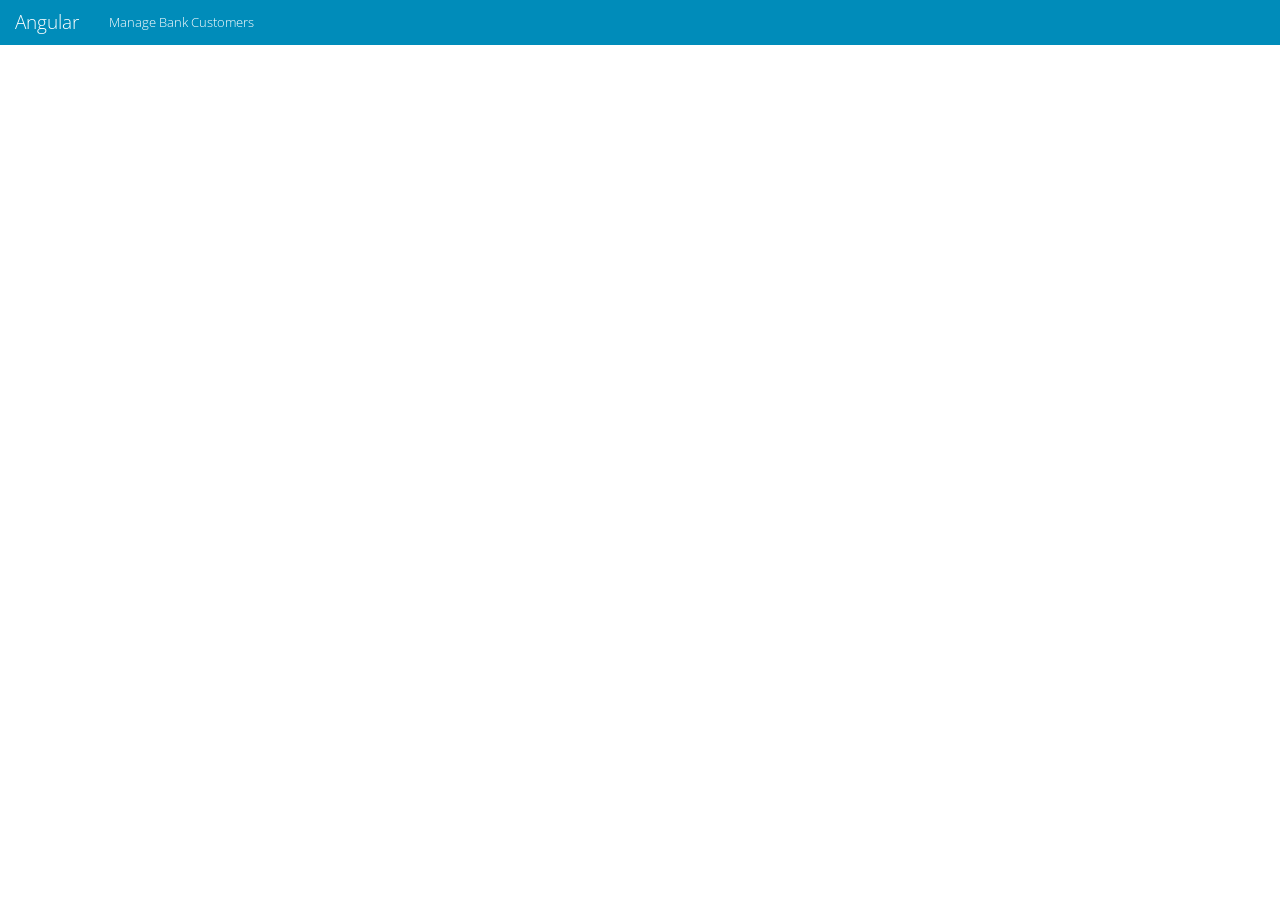
==== public/app/index.html @ 91bf92fb "angular bank application angular bank application can add user and open accounts" ====
<!DOCTYPE html>
<html ng-app="Bank">
<head lang="en">
    <meta charset="UTF-8">
    <link href="../vendor/css/bootstrap.css" rel="stylesheet" />
    <link href="../css/bank.css" rel="stylesheet" />
</head>
<body>
<ui-view></ui-view>
<script src="../vendor/js/angular.js"></script>
<script src="../vendor/js/angular-ui-router.js"></script>
<script src="../vendor/js/ngStorage.js"></script>

<script src="app.js"></script>
<script src="manager/managerCtrl.js"></script>
<script src="manager/add/userCtrl.js"></script>
<script src="manager/view/usersCtrl.js"></script>
<script src="manager/manage/manageUserCtrl.js"></script>
<script src="manager/account/accountCtrl.js"></script>

<script src="services/Account.js"></script>
<script src="services/User.js"></script>
</body>
</html>
---- public/css/bank.css ----
.btn, .form-control {
    margin-top: 2px;
}

body {
    padding-top: 60px;
    padding-bottom: 60px;
}
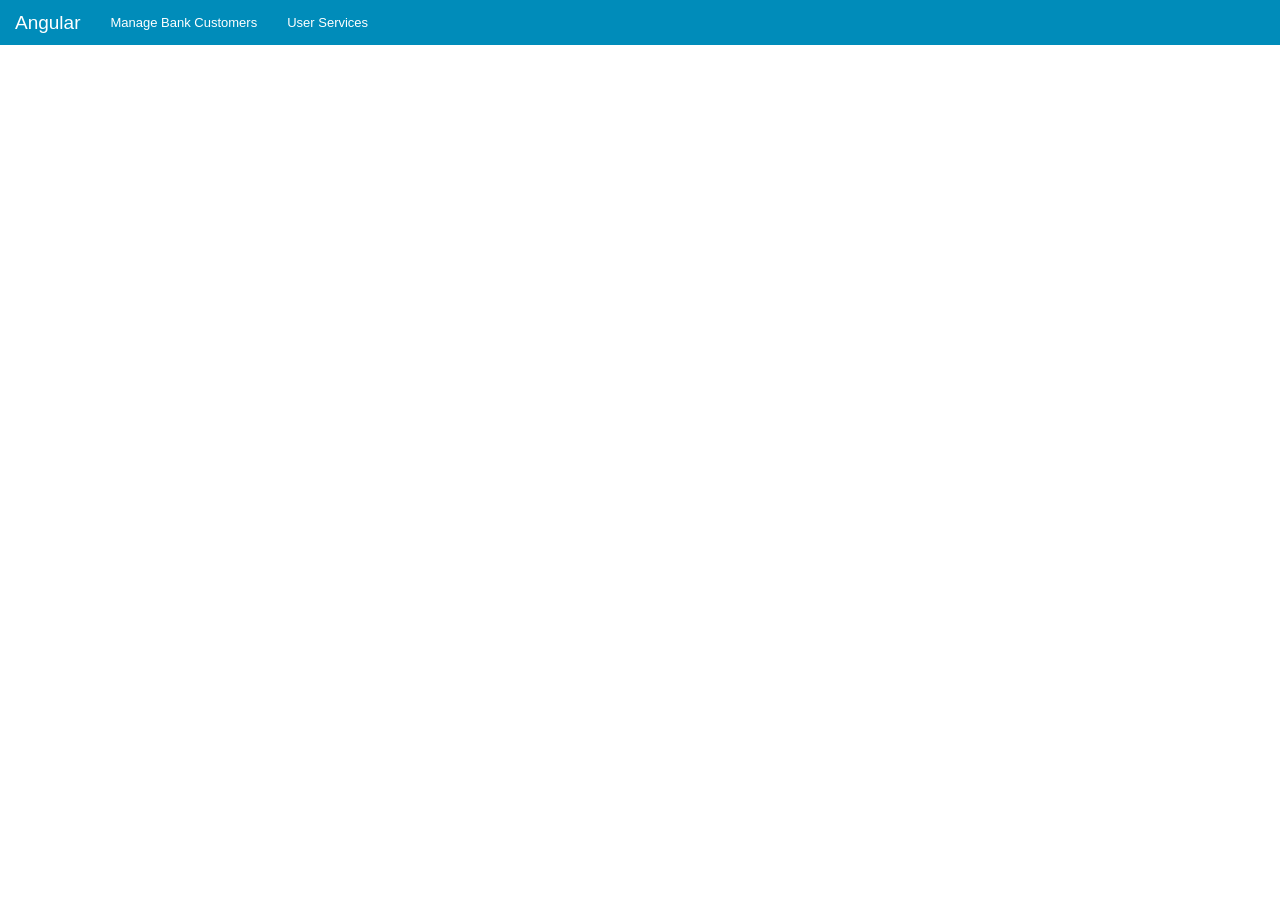
==== commit 2edfb679: "user functionality implementation implemented user account management add funds send payment view st" ====
--- a/public/app/index.html
+++ b/public/app/index.html
@@ -10,13 +10,20 @@
 <script src="../vendor/js/angular.js"></script>
 <script src="../vendor/js/angular-ui-router.js"></script>
 <script src="../vendor/js/ngStorage.js"></script>
+<script src="../vendor/js/ui-bootstrap.js"></script>
 
 <script src="app.js"></script>
-<script src="manager/managerCtrl.js"></script>
-<script src="manager/add/userCtrl.js"></script>
+<script src="manager/mainCtrl.js"></script>
+
 <script src="manager/view/usersCtrl.js"></script>
-<script src="manager/manage/manageUserCtrl.js"></script>
-<script src="manager/account/accountCtrl.js"></script>
+<script src="manager/manage/userAccountsCtrl.js"></script>
+
+<script src="manager/add/account/accountCtrl.js"></script>
+<script src="manager/add/user/userCtrl.js"></script>
+
+<script src="user/login/loginCtrl.js"></script>
+<script src="user/view/accountsCtrl.js"></script>
+<script src="user/manage/userAccountCtrl.js"></script>
 
 <script src="services/Account.js"></script>
 <script src="services/User.js"></script>
--- a/public/css/bank.css
+++ b/public/css/bank.css
@@ -5,4 +5,8 @@
 body {
     padding-top: 60px;
     padding-bottom: 60px;
+}
+
+.user-functions {
+    margin-bottom: 15px;
 }
